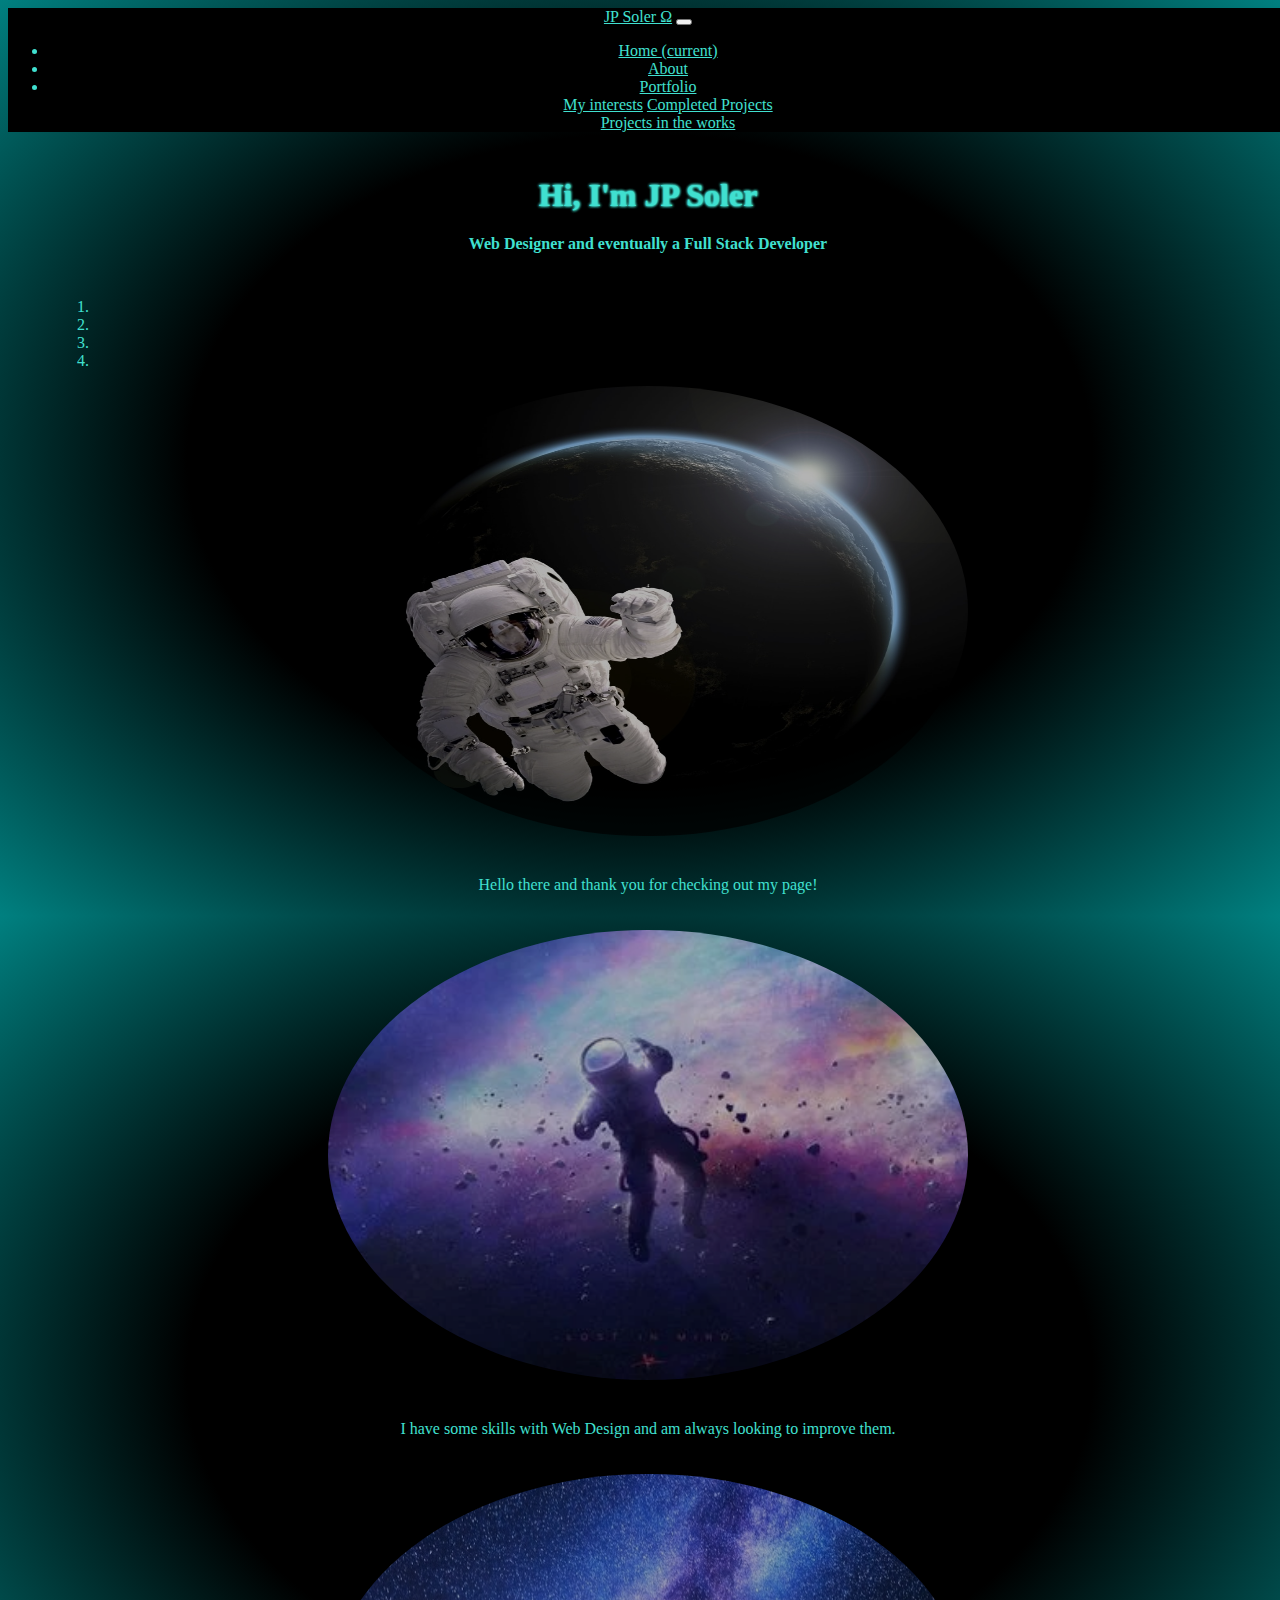
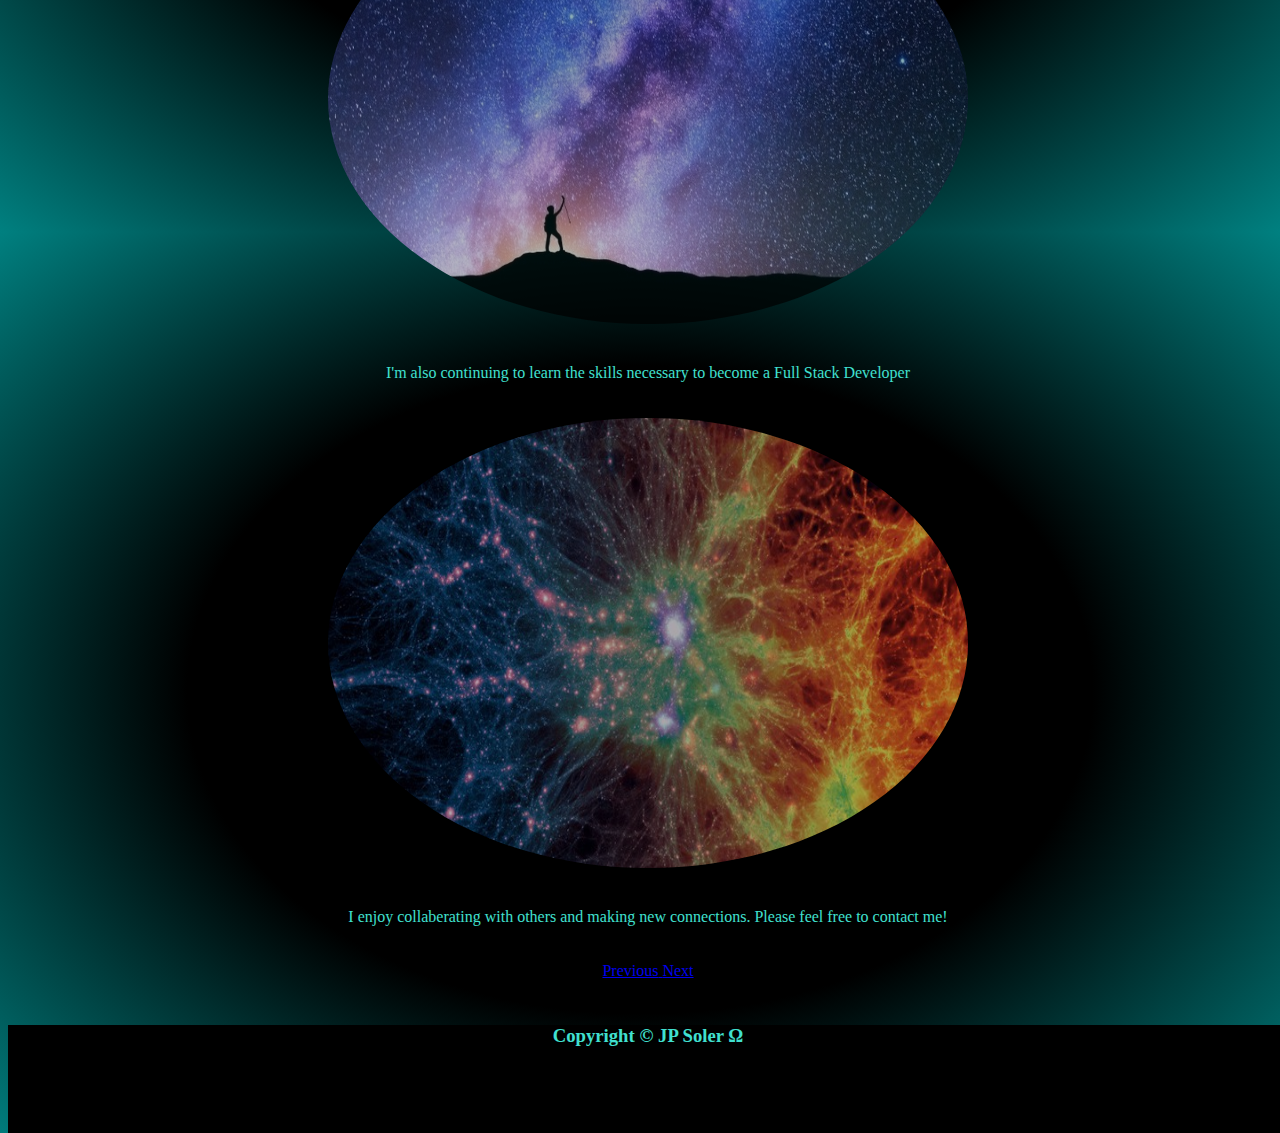
==== index.html @ 6a5f8ca4 "added html and initial css" ====
<!doctype html>
<html lang="en">

<head>
    <!-- Required meta tags -->
    <meta charset="utf-8">
    <meta name="viewport" content="width=device-width, initial-scale=1, shrink-to-fit=no">

    <!-- Bootstrap CSS -->
    <link rel="stylesheet" href="https://cdn.jsdelivr.net/npm/bootstrap@4.5.3/dist/css/bootstrap.min.css"
        integrity="sha384-TX8t27EcRE3e/ihU7zmQxVncDAy5uIKz4rEkgIXeMed4M0jlfIDPvg6uqKI2xXr2" crossorigin="anonymous">
    <link rel="stylesheet" href="/assets/css/style.css">

    <title>Home Page</title>
</head>

<body>

    <nav class="navbar navbar-expand-lg navbar-black bg-black">
        <a class="navbar-brand" href="#">JP Soler &Omega;</a>
        <button class="navbar-toggler" type="button" data-toggle="collapse" data-target="#navbarSupportedContent"
            aria-controls="navbarSupportedContent" aria-expanded="false" aria-label="Toggle navigation">
            <span class="navbar-toggler-icon"></span>
        </button>

        <div class="collapse navbar-collapse" id="navbarSupportedContent">
            <ul class="navbar-nav mr-auto">
                <li class="nav-item active">
                    <a class="nav-link" href="#">Home <span class="sr-only">(current)</span></a>
                </li>
                <li class="nav-item">
                    <a class="nav-link" href="#">About</a>
                </li>
                <li class="nav-item dropdown">
                    <a class="nav-link dropdown-toggle" href="#" id="navbarDropdown" role="button"
                        data-toggle="dropdown" aria-haspopup="true" aria-expanded="false">
                        Portfolio
                    </a>
                    <div class="dropdown-menu" aria-labelledby="navbarDropdown">
                        <a class="dropdown-item" href="#">My interests</a>
                        <a class="dropdown-item" href="#">Completed Projects</a>
                        <div class="dropdown-divider"></div>
                        <a class="dropdown-item" href="#">Projects in the works</a>
                    </div>
                </li>

            </ul>

        </div>
    </nav>
    <h1 class="header">Hi, I'm JP Soler</h1>
    <h4 class="intro">Web Designer and eventually a Full Stack Developer</h4>

    <div id="carouselExampleIndicators" class="carousel slide" data-ride="carousel">
        <ol class="carousel-indicators">
            <li data-target="#carouselExampleIndicators" data-slide-to="0" class="active"></li>
            <li data-target="#carouselExampleIndicators" data-slide-to="1"></li>
            <li data-target="#carouselExampleIndicators" data-slide-to="2"></li>
            <li data-target="#carouselExampleIndicators" data-slide-to="3"></li>
        </ol>
        <div class="carousel-inner">
            <div class="carousel-item active">
                <img src="/assets/images/majortom.jpeg" class="image" alt="...">
                <p class="mystuff">Hello there and thank you for checking out my page!</p>
            </div>
            <div class="carousel-item">
                <img src="/assets/images/majortom2.webp" class="image" alt="...">
                <p class="mystuff">I have some skills with Web Design and am always looking to improve them.</p>
            </div>
            <div class="carousel-item">
                <img src="/assets/images/newfrontiers.jpg" class="image" alt="...">
                <p class="mystuff">I'm also continuing to learn the skills necessary to become a Full Stack Developer
                </p>
            </div>
            <div class="carousel-item">
                <img src="/assets/images/universesynapse.jpg" class="image" alt="...">
                <p class="mystuff">I enjoy collaberating with others and making new connections. Please feel free to
                    contact me!</p>
            </div>
        </div>
        <a class="carousel-control-prev" href="#carouselExampleIndicators" role="button" data-slide="prev">
            <span class="carousel-control-prev-icon" aria-hidden="true"></span>
            <span class="sr-only">Previous</span>
        </a>
        <a class="carousel-control-next" href="#carouselExampleIndicators" role="button" data-slide="next">
            <span class="carousel-control-next-icon" aria-hidden="true"></span>
            <span class="sr-only">Next</span>
        </a>
    </div>

    <div class="footer">
        <h3 class="copy">Copyright &COPY; JP Soler &Omega;</h3>
    </div>


    <!-- Optional JavaScript; choose one of the two! -->

    <!-- Option 1: jQuery and Bootstrap Bundle (includes Popper) -->
    <script src="https://code.jquery.com/jquery-3.5.1.slim.min.js"
        integrity="sha384-DfXdz2htPH0lsSSs5nCTpuj/zy4C+OGpamoFVy38MVBnE+IbbVYUew+OrCXaRkfj"
        crossorigin="anonymous"></script>
    <script src="https://cdn.jsdelivr.net/npm/bootstrap@4.5.3/dist/js/bootstrap.bundle.min.js"
        integrity="sha384-ho+j7jyWK8fNQe+A12Hb8AhRq26LrZ/JpcUGGOn+Y7RsweNrtN/tE3MoK7ZeZDyx"
        crossorigin="anonymous"></script>

    <!-- Option 2: jQuery, Popper.js, and Bootstrap JS
    <script src="https://code.jquery.com/jquery-3.5.1.slim.min.js" integrity="sha384-DfXdz2htPH0lsSSs5nCTpuj/zy4C+OGpamoFVy38MVBnE+IbbVYUew+OrCXaRkfj" crossorigin="anonymous"></script>
    <script src="https://cdn.jsdelivr.net/npm/popper.js@1.16.1/dist/umd/popper.min.js" integrity="sha384-9/reFTGAW83EW2RDu2S0VKaIzap3H66lZH81PoYlFhbGU+6BZp6G7niu735Sk7lN" crossorigin="anonymous"></script>
    <script src="https://cdn.jsdelivr.net/npm/bootstrap@4.5.3/dist/js/bootstrap.min.js" integrity="sha384-w1Q4orYjBQndcko6MimVbzY0tgp4pWB4lZ7lr30WKz0vr/aWKhXdBNmNb5D92v7s" crossorigin="anonymous"></script>
    -->
</body>

</html>
---- assets/css/style.css ----
body{
    background: radial-gradient(black, black, teal);
    background-size: cover;
    height: 100vh;
    width: 100vw;
    text-align: center;
    color: turquoise;
}

.navbar{
    background-color: black;
    
}

.header{
    margin-top: 5vh;
    text-shadow: 0 0 3px turquoise, 0 0 3px turquoise, 0 0 3px turquoise;
}
 
.navbar-brand{
    color: turquoise;
}

.navbar-brand:hover{
    color: turquoise;
    transform: scale(1.2);
    text-shadow: 0 0 3px turquoise, 0 0 3px turquoise, 0 0 3px turquoise;
}

.nav-link{
    color: turquoise;
}

.nav-link:hover{
    color: turquoise;
    transform: scale(1.2);
    text-shadow: 0 0 3px turquoise, 0 0 3px turquoise, 0 0 3px turquoise;
}

.dropdown-menu{
    background-color: black;
}

.dropdown-item{
    color: turquoise;
}

.dropdown-item:hover{
    background-color: black;
    color: turquoise;
    transform: scale(1.2);
    text-shadow: 0 0 3px turquoise, 0 0 3px turquoise, 0 0 3px turquoise;
}

.form-control{
    background-color: black;
}

.image{
    height: 50vh;
    width: 50vw;
    opacity: 0.7;
    border-radius: 50%;
}

.slide{
    margin: 5vh;
}

.mystuff{
    margin: 4vh;
}

.footer{
    position: relative;
    margin-bottom: -50px;
    /* negative value of footer height */
    height: 12vh;
    background-color: black;
}

.copy{
    margin-top: 5px;
}

.contact{
    max-width:420px; 
    margin:50px auto; 
}
.input {
    color:white;
    font-family: Helvetica, Arial, sans-serif;
    font-weight:500;
    font-size: 18px;
    border-radius: 5px;
    line-height: 22px;
    background-color: transparent;
    border:2px solid teal;
    transition: all 0.3s;
    padding: 13px;
    margin-bottom: 15px;
    width:100%;
    box-sizing: border-box;
    outline:0;
  }
  
 .input:focus { 
      border:2px solid #CC4949; 
    }
  
  textarea {
    height: 150px;
    line-height: 150%;
    resize:vertical;
  }

  .submit{
      background-color: black;
      color: turquoise;
      transition-duration: 0.5s;
  }

  .submit:hover{
      background-color: turquoise;
      color: black;
      transition-duration: 0.5s;
      
  }

.contactlink{
    color: goldenrod;
}

.contactlink:hover{
    color: goldenrod;
    text-shadow: 0 0 3px goldenrod, 0 0 3px goldenrod, 0 0 3px goldenrod;
}

/*portfolio css */

.portimage{
   height: 60vh;
}

.container {
    position: relative;
    width: 50%;
  }
  
  .portimage {
    opacity: 1;
    display: block;
    width: 100%;
    height: auto;
    transition: .5s ease;
    backface-visibility: hidden;
  }
  
  .middle {
    transition: .5s ease;
    opacity: 0;
    position: absolute;
    top: 50%;
    left: 50%;
    transform: translate(-50%, -50%);
    -ms-transform: translate(-50%, -50%);
    text-align: center;
  }
  
  .container:hover .portimage {
    opacity: 0.3;
  }
  
  .container:hover .middle {
    opacity: 1;
  }
  
  .text {
    background-color: black;
    color: turquoise;
    font-size: 16px;
    padding: 16px 32px;
    text-shadow: 0 0 3px turquoise, 0 0 3px turquoise, 0 0 3px turquoise;
    border: solid 1px turquoise;
    box-shadow: 0 0 3px turquoise, 0 0 3px turquoise, 0 0 3px turquoise, 0 0 3px turquoise;
  }

  .portcontainer{
      display: flex;
      height: 70vh;
      width: 100vw;
      justify-content: center;
      align-items: center;

  }
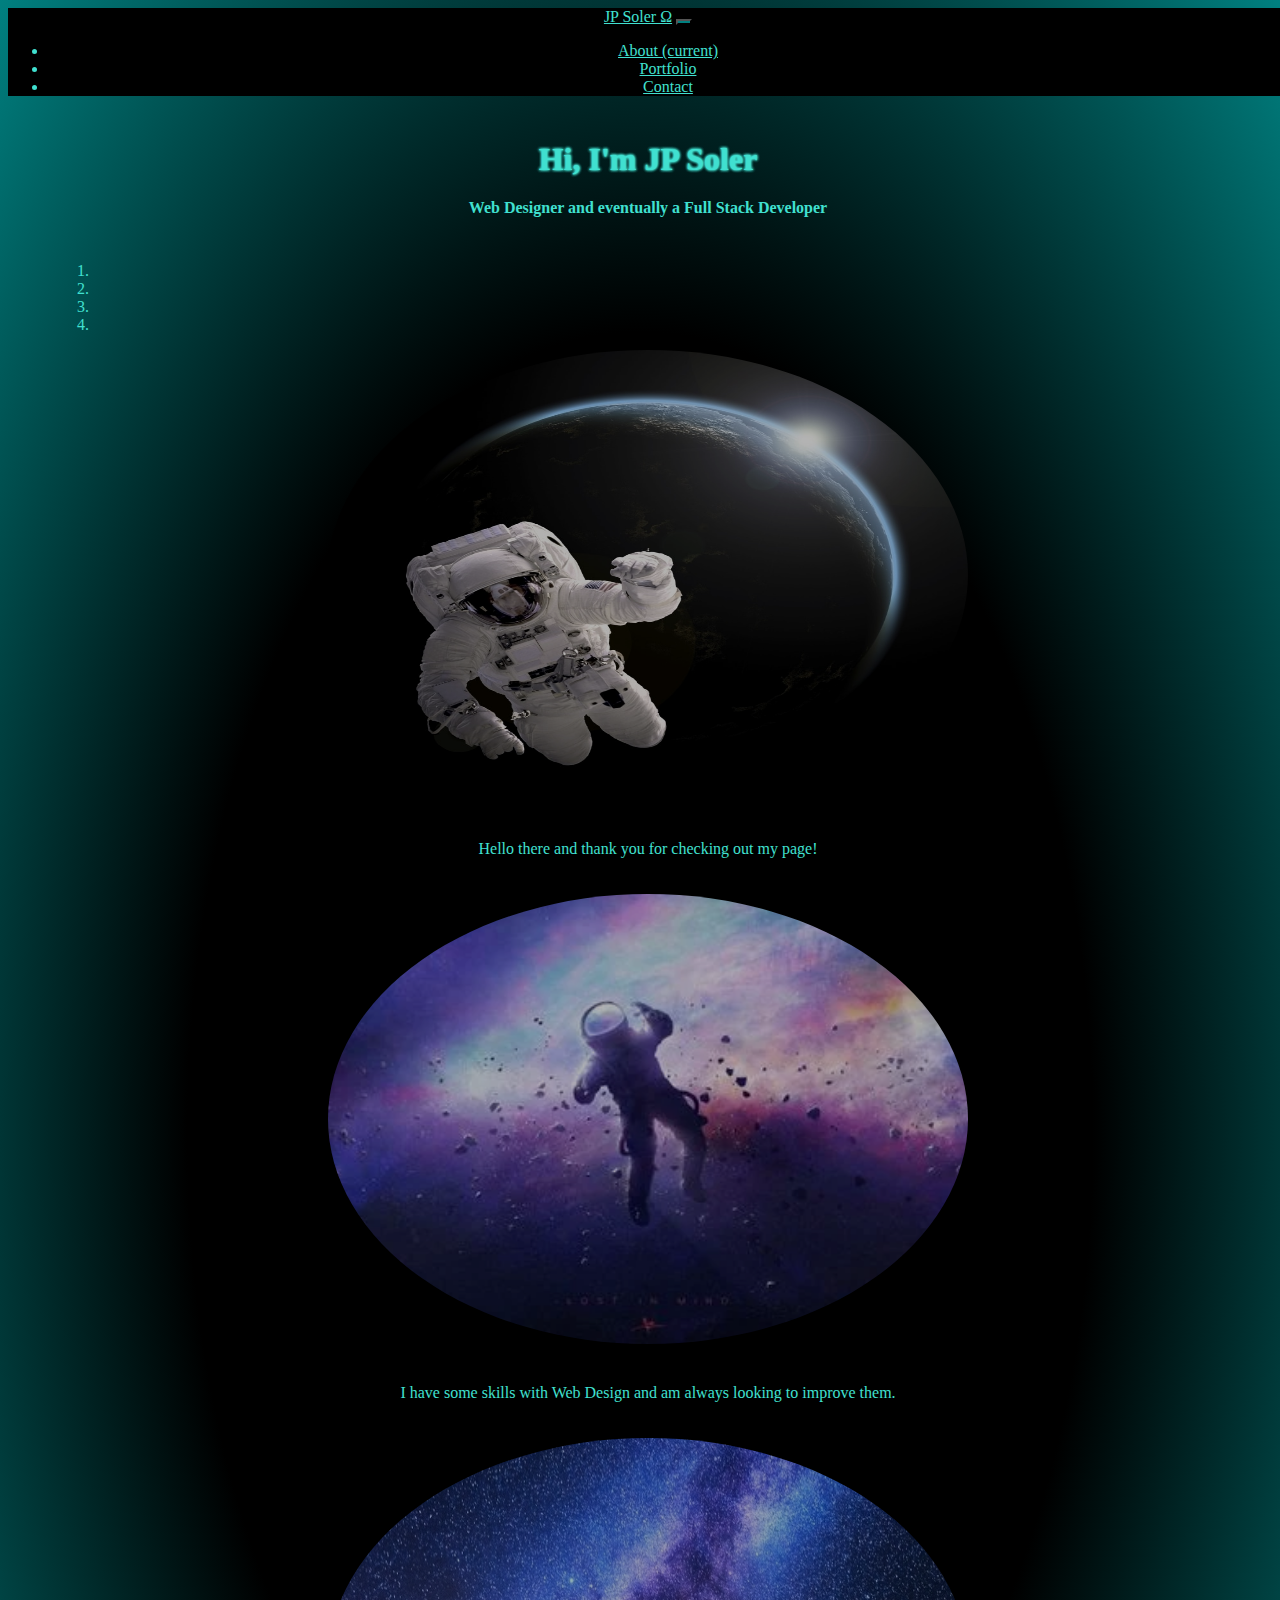
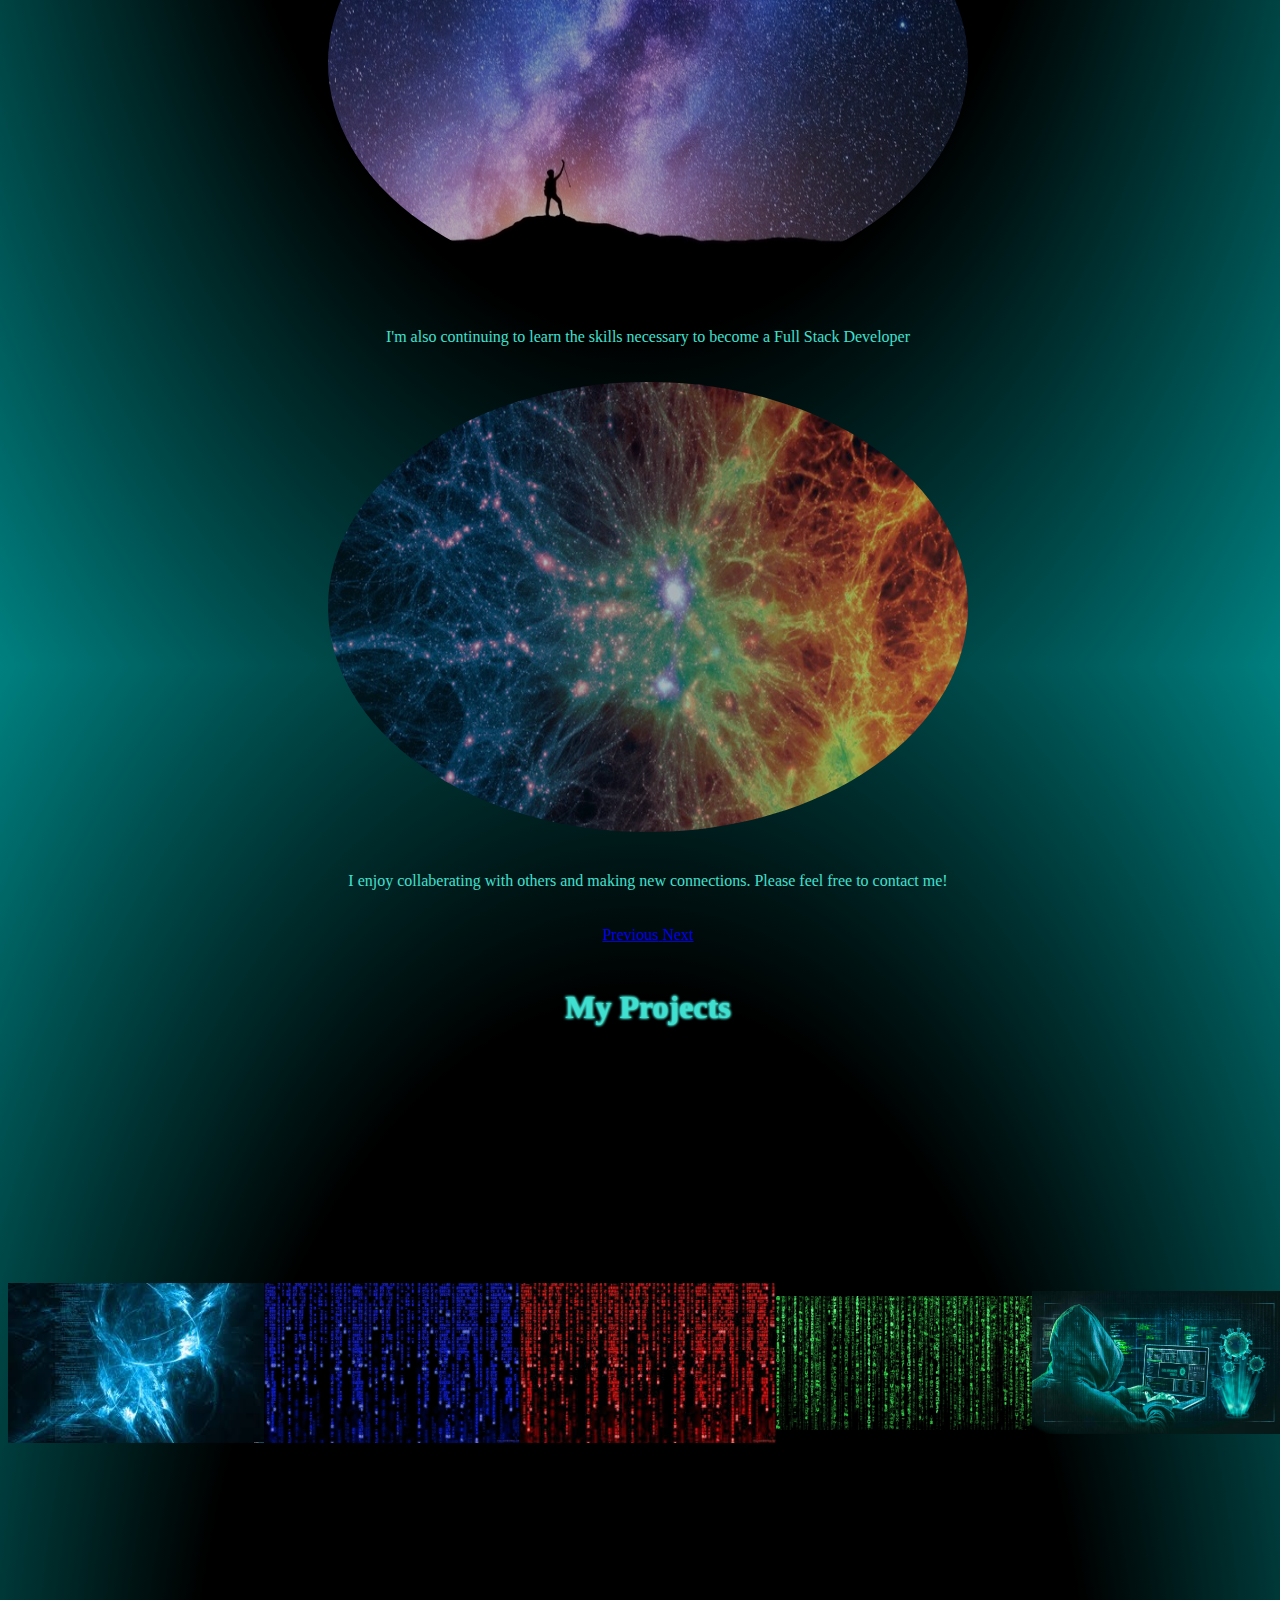
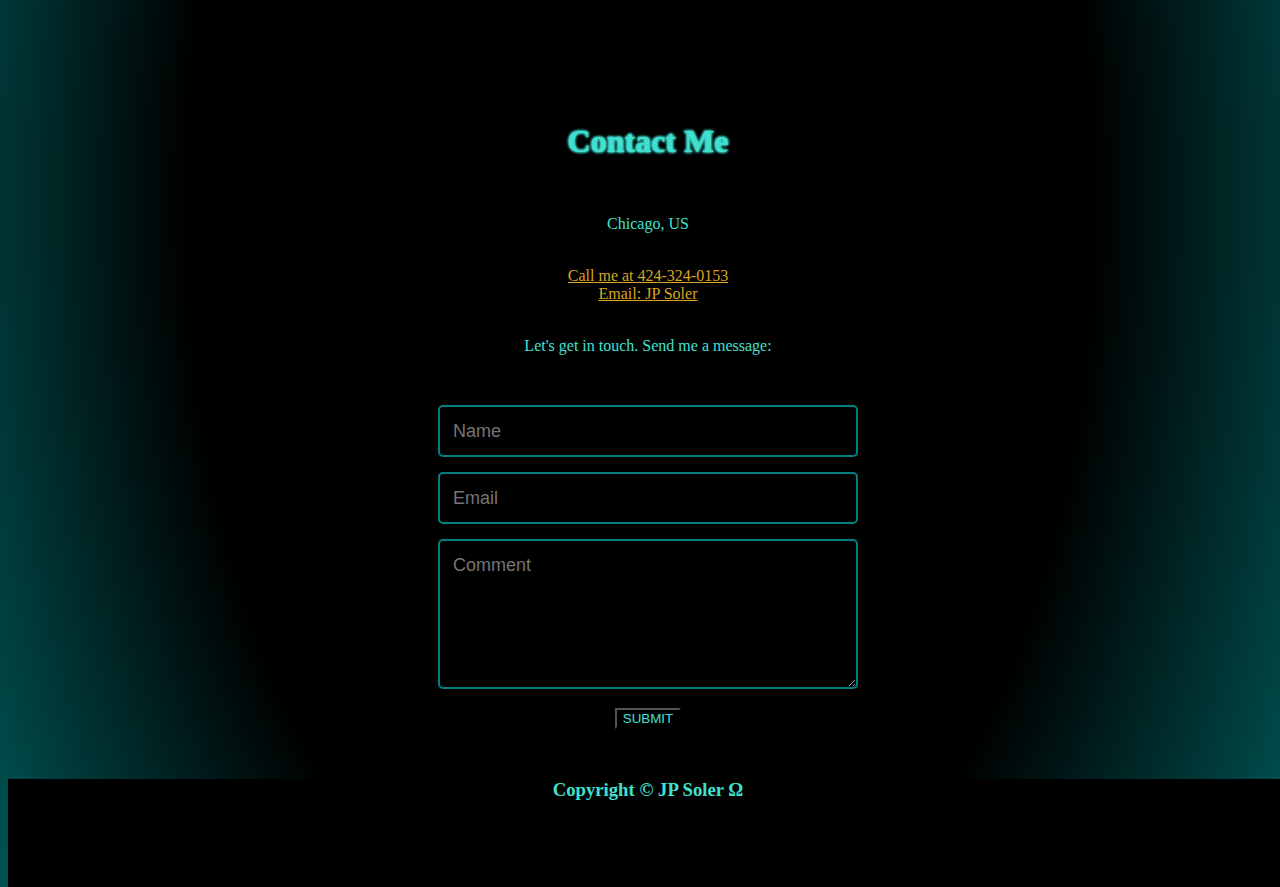
==== commit e51634bb: "put all html and styling into one page" ====
--- a/index.html
+++ b/index.html
@@ -26,32 +26,24 @@
         <div class="collapse navbar-collapse" id="navbarSupportedContent">
             <ul class="navbar-nav mr-auto">
                 <li class="nav-item active">
-                    <a class="nav-link" href="#">Home <span class="sr-only">(current)</span></a>
+                    <a class="nav-link" href="#about">About <span class="sr-only">(current)</span></a>
                 </li>
                 <li class="nav-item">
-                    <a class="nav-link" href="#">About</a>
+                    <a class="nav-link" href="#portfolio">Portfolio</a>
                 </li>
-                <li class="nav-item dropdown">
-                    <a class="nav-link dropdown-toggle" href="#" id="navbarDropdown" role="button"
-                        data-toggle="dropdown" aria-haspopup="true" aria-expanded="false">
-                        Portfolio
-                    </a>
-                    <div class="dropdown-menu" aria-labelledby="navbarDropdown">
-                        <a class="dropdown-item" href="#">My interests</a>
-                        <a class="dropdown-item" href="#">Completed Projects</a>
-                        <div class="dropdown-divider"></div>
-                        <a class="dropdown-item" href="#">Projects in the works</a>
-                    </div>
+                <li class="nav-item">
+                    <a class="nav-link" href="#contact">Contact</a>
+                </li>
                 </li>
 
             </ul>
 
         </div>
     </nav>
-    <h1 class="header">Hi, I'm JP Soler</h1>
+    <h1 class="header" id="about">Hi, I'm JP Soler</h1>
     <h4 class="intro">Web Designer and eventually a Full Stack Developer</h4>
 
-    <div id="carouselExampleIndicators" class="carousel slide" data-ride="carousel">
+    <div class="carousel slide" data-ride="carousel">
         <ol class="carousel-indicators">
             <li data-target="#carouselExampleIndicators" data-slide-to="0" class="active"></li>
             <li data-target="#carouselExampleIndicators" data-slide-to="1"></li>
@@ -88,6 +80,67 @@
         </a>
     </div>
 
+    <h1 class="header" id="portfolio">My Projects</h1>
+
+
+
+
+
+
+    <div class="portcontainer">
+        <div class="container">
+            <img src="/assets/images/mysticalcode.jpg" alt="Avatar" class="portimage" style="width:100%">
+            <div class="middle">
+                <div class="text">Future Project 1</div>
+            </div>
+        </div>
+        <div class="container">
+            <img src="/assets/images/neutralcode.jpg" alt="Avatar" class="portimage" style="width:100%">
+            <div class="middle">
+                <div class="text">Future Project 2</div>
+            </div>
+        </div>
+        <div class="container">
+            <img src="/assets/images/maliciouscode.jpg" alt="Avatar" class="portimage" style="width:100%">
+            <div class="middle">
+                <div class="text">Future Project 3</div>
+            </div>
+        </div>
+        <div class="container">
+            <img src="/assets/images/matrix.jpg" alt="Avatar" class="portimage" style="width:100%">
+            <div class="middle">
+                <div class="text">Future Project 4</div>
+            </div>
+        </div>
+        <div class="container">
+            <img src="assets/images/coding.jpg" alt="Avatar" class="portimage" style="width:100%">
+            <div class="middle">
+                <div class="text">Future Project 5</div>
+            </div>
+        </div>
+    </div>
+
+    <h1 class="header" id="contact">Contact Me</h1>
+
+    <div class="contactinfo">
+        <br>
+        <p>Chicago, US</p>
+        <br>
+        <a href="tel:4243240153" class="contactlink">Call me at 424-324-0153</a>
+        <br>
+        <a href="mailto:j.p.soler3087@gmail.com" class="contactlink">Email: JP Soler</a>
+    </div><br>
+    <p>Let's get in touch. Send me a message:</p>
+
+
+    <form class="contact">
+        <input name="name" type="text" class="input" placeholder="Name" />
+        <input name="email" type="text" class="input" placeholder="Email" />
+        <textarea name="text" class="input" placeholder="Comment"></textarea>
+        <input class="submit" type="submit" value="SUBMIT" />
+    </form>
+
+
     <div class="footer">
         <h3 class="copy">Copyright &COPY; JP Soler &Omega;</h3>
     </div>
--- a/assets/css/style.css
+++ b/assets/css/style.css
@@ -1,14 +1,16 @@
 body{
     background: radial-gradient(black, black, teal);
-    background-size: cover;
-    height: 100vh;
+    background-size: inherit;
+    height: 250vh;
     width: 100vw;
     text-align: center;
     color: turquoise;
+    
 }
 
 .navbar{
     background-color: black;
+    color: turquoise;
     
 }
 
@@ -32,21 +34,6 @@
 }
 
 .nav-link:hover{
-    color: turquoise;
-    transform: scale(1.2);
-    text-shadow: 0 0 3px turquoise, 0 0 3px turquoise, 0 0 3px turquoise;
-}
-
-.dropdown-menu{
-    background-color: black;
-}
-
-.dropdown-item{
-    color: turquoise;
-}
-
-.dropdown-item:hover{
-    background-color: black;
     color: turquoise;
     transform: scale(1.2);
     text-shadow: 0 0 3px turquoise, 0 0 3px turquoise, 0 0 3px turquoise;
@@ -194,3 +181,6 @@
 
   }
 
+.navbar-toggler{
+    background-color: teal
+}